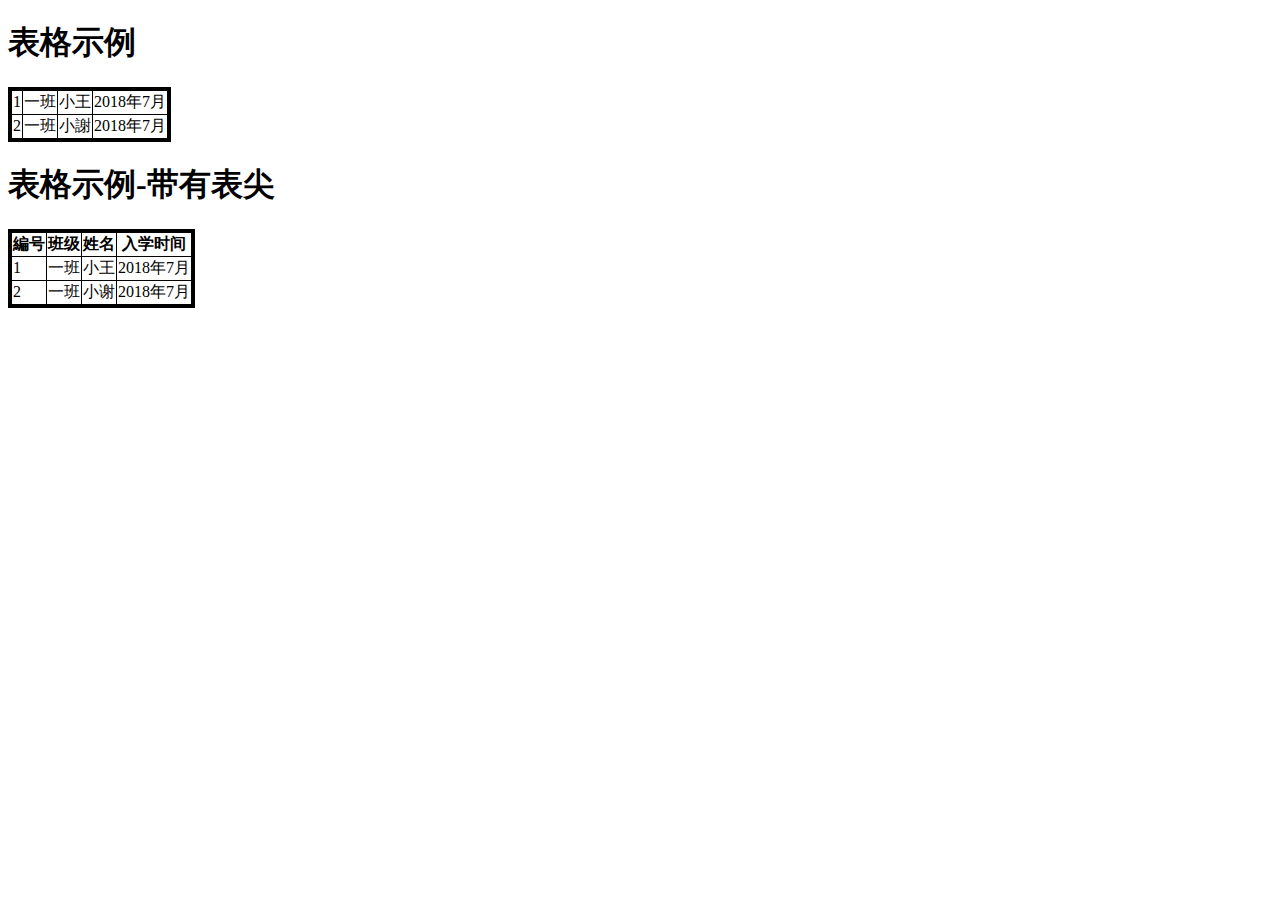
==== 111.html @ 49c62b69 "f2" ====
<!DOCTYPE html>
<html lang="en">
<head>
    <meta charset="UTF-8">
    <meta name="viewport" content="width=device-width, initial-scale=1.0">
    <meta http-equiv="X-UA-Compatible" content="ie=edge">
    <title>Document</title>
</head>
<body>
    <h1>表格示例</h1>
    <table border ="1" style="border-collapse:collapse;border:4px solid black;">
        <tr>
          <td>1</td>
          <td>一班</td>
          <td>小王</td>
          <td>2018年7月</td>
        </tr>
        <tr>
          <td>2</td>
          <td>一班</td>
          <td>小謝</td>
          <td>2018年7月</td>
        </tr>
        </table>
        <h1>表格示例-带有表尖</h1>
        <table border ="1" style="border-collapse:collapse;border:4px solid black;">
        <tr>
        <th>編号</th>
        <th>班级</th>
        <th>姓名</th>
        <th>入学时间</th>
        </tr>
        <tr>
        <td>1</td>
        <td>一班</td>
        <td>小王</td>
        <td>2018年7月</td>
       </tr>
        <tr>
        <td>2</td>
        <td>一班</td>
        <td>小谢</td>
        <td>2018年7月</td></tr</table>
        
        
</body>
</html>
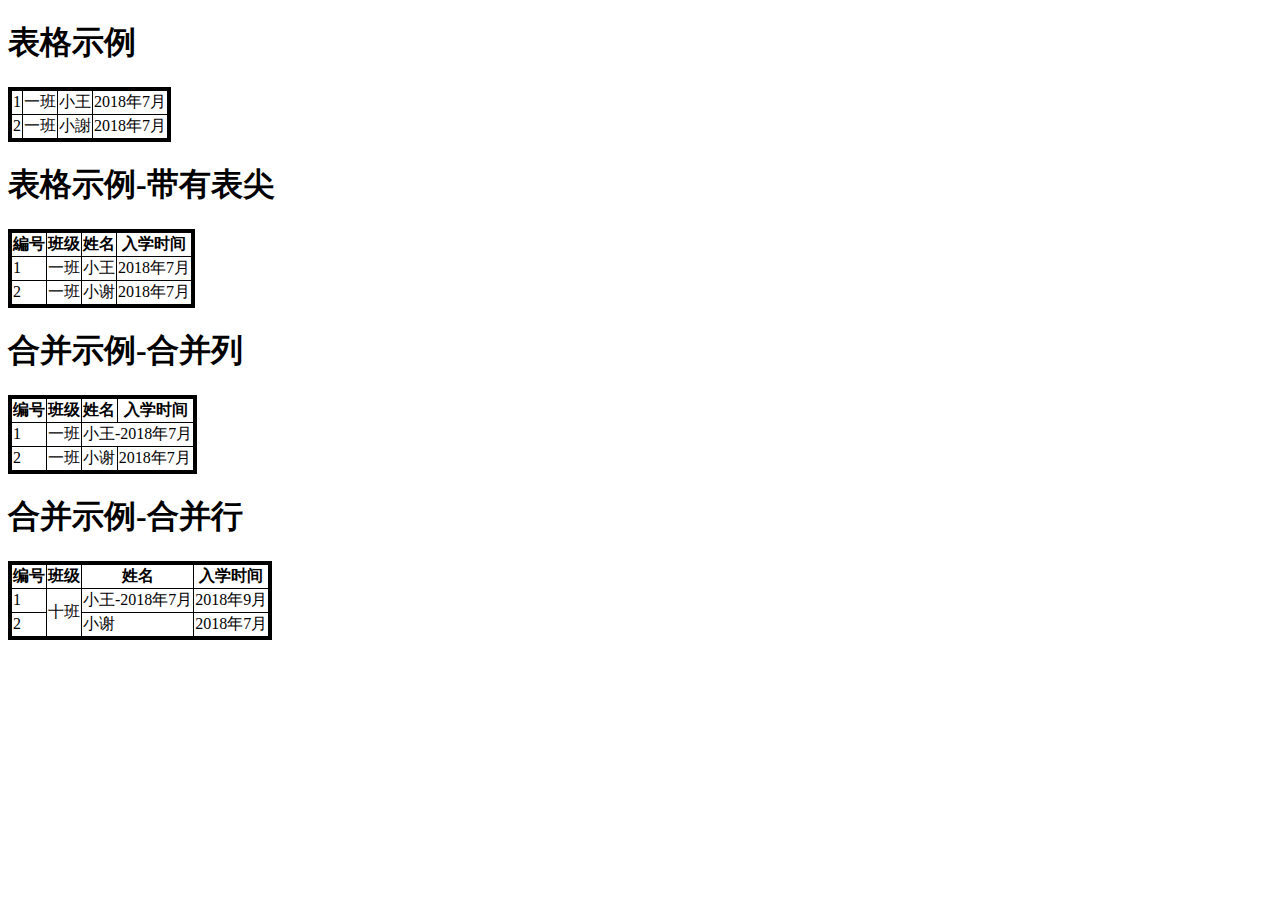
==== commit 1d692a72: "1" ====
--- a/111.html
+++ b/111.html
@@ -40,8 +40,52 @@
         <td>2</td>
         <td>一班</td>
         <td>小谢</td>
-        <td>2018年7月</td></tr</table>
+        <td>2018年7月</td>
+        </tr>
+        </table>
         
-        
+        <h1>合并示例-合并列</h1>
+        <table border ="1" style="border-collapse:collapse;border:4px solid black;">
+                <tr>
+                <th>编号</th>
+                <th>班级</th>
+                <th>姓名</th>
+                <th>入学时间</th>
+                </tr>
+                <tr>
+            
+                <td>1</td>
+                <td>一班</td>
+                <td colspan="2"> 小王-2018年7月 </td>
+                </tr>
+                <tr>
+                <td>2</td>
+                <td>一班</td>
+                <td>小谢</td>
+                <td>2018年7月</td>
+                </tr>
+        </table>
+        <h1>合并示例-合并行</h1>
+        <table border ="1" style="border-collapse:collapse;border:4px solid black;">
+                <tr>
+                <th>编号</th>
+                <th>班级</th>
+                <th>姓名</th>
+                <th>入学时间</th>
+                </tr>
+                <tr>
+            
+                <td>1</td>
+                <td rowspan="2">十班</td>
+                <td>小王-2018年7月</td>
+                <td>2018年9月</td>
+                </tr>
+                <tr>
+                <td>2</td>
+                <td>小谢</td>
+                <td>2018年7月</td>
+                </tr>
+        </table>
+
 </body>
 </html>